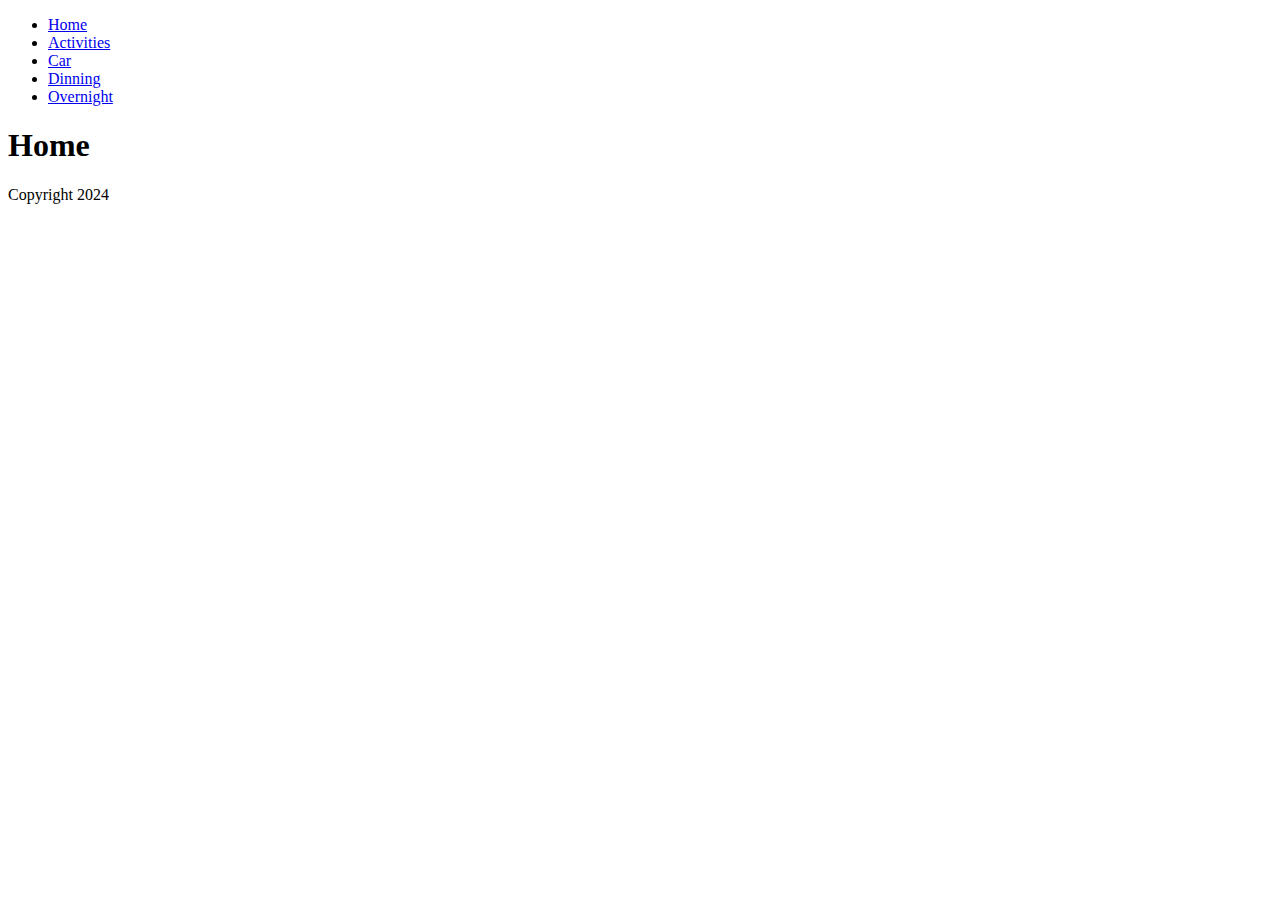
==== index.html @ f3fa8069 "first commit" ====
<!DOCTYPE html>
<html lang="en">
<head>
    <meta charset="UTF-8">
    <meta name="viewport" content="width=device-width, initial-scale=1.0">
    <title>Home</title>
    <script src="./scripts/main.js"></script>
</head>
<body>
<script>
    document.write(header);
</script>
<main>
    <h1>Home</h1>
</main>
<footer>
    Copyright 2024
</footer>
</body>
</html>
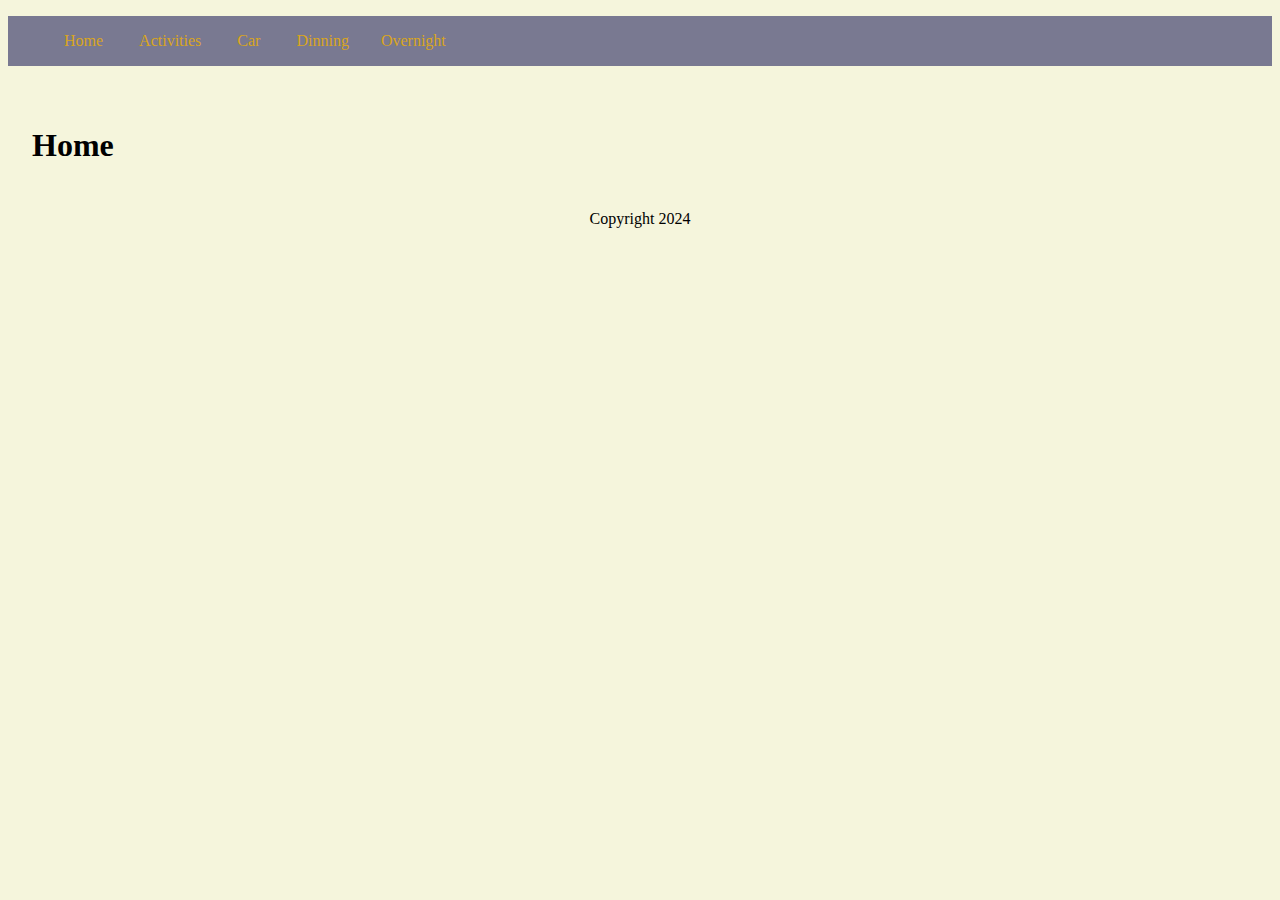
==== commit 06664d5d: "styles" ====
--- a/index.html
+++ b/index.html
@@ -5,6 +5,7 @@
     <meta name="viewport" content="width=device-width, initial-scale=1.0">
     <title>Home</title>
     <script src="./scripts/main.js"></script>
+    <link rel="stylesheet" href="./styles/main.css">
 </head>
 <body>
 <script>
--- a/styles/main.css
+++ b/styles/main.css
@@ -0,0 +1,30 @@
+main{
+    padding: 1.5rem;
+}
+
+footer{
+    text-align: center;
+}
+nav a{
+    
+    color: goldenrod;
+    text-decoration: none;
+    padding: 1rem;
+    display: inline-block;
+    
+    
+}
+body{
+    background-color: beige;
+}
+nav li{
+    display: inline-block;
+
+}
+nav{
+    background-color: rgb(121, 121, 145);
+}
+nav li:hover{
+    color: aliceblue;
+    text-decoration: underline;
+}